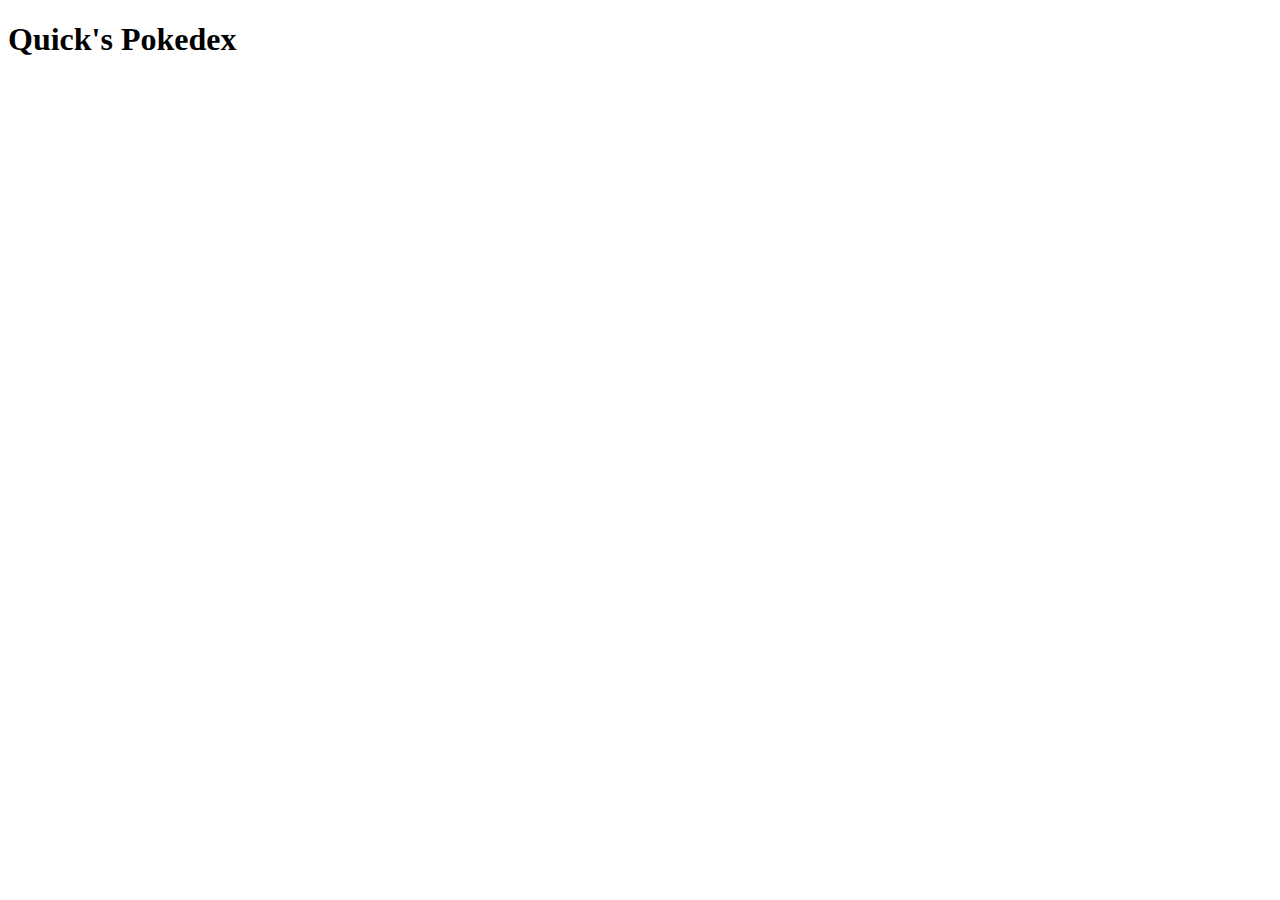
==== index.html @ 7244da4f "pokedex1" ====
<!DOCTYPE html>
<html lang="en">
    <head>
        <meta charset="UTF-8" />
        <meta name="viewport" content="width=device-width, initial-scale=1.0" />
        <meta http-equiv="X-UA-Compatible" content="ie=edge" />
        <title>Quick's Pokedex</title>
        <link rel="stylesheet" href="pokemon.css" />
        <link
            href="https://fonts.googleapis.com/css?family=Rubik&display=swap"
            rel="stylesheet"
        />
    </head>
    <body>
        <div class="container">
            <h1>Quick's Pokedex</h1>
            <ul id="pokedex"></ul>
        </div>
        <script src="app.js"></script>
    </body>
</html>
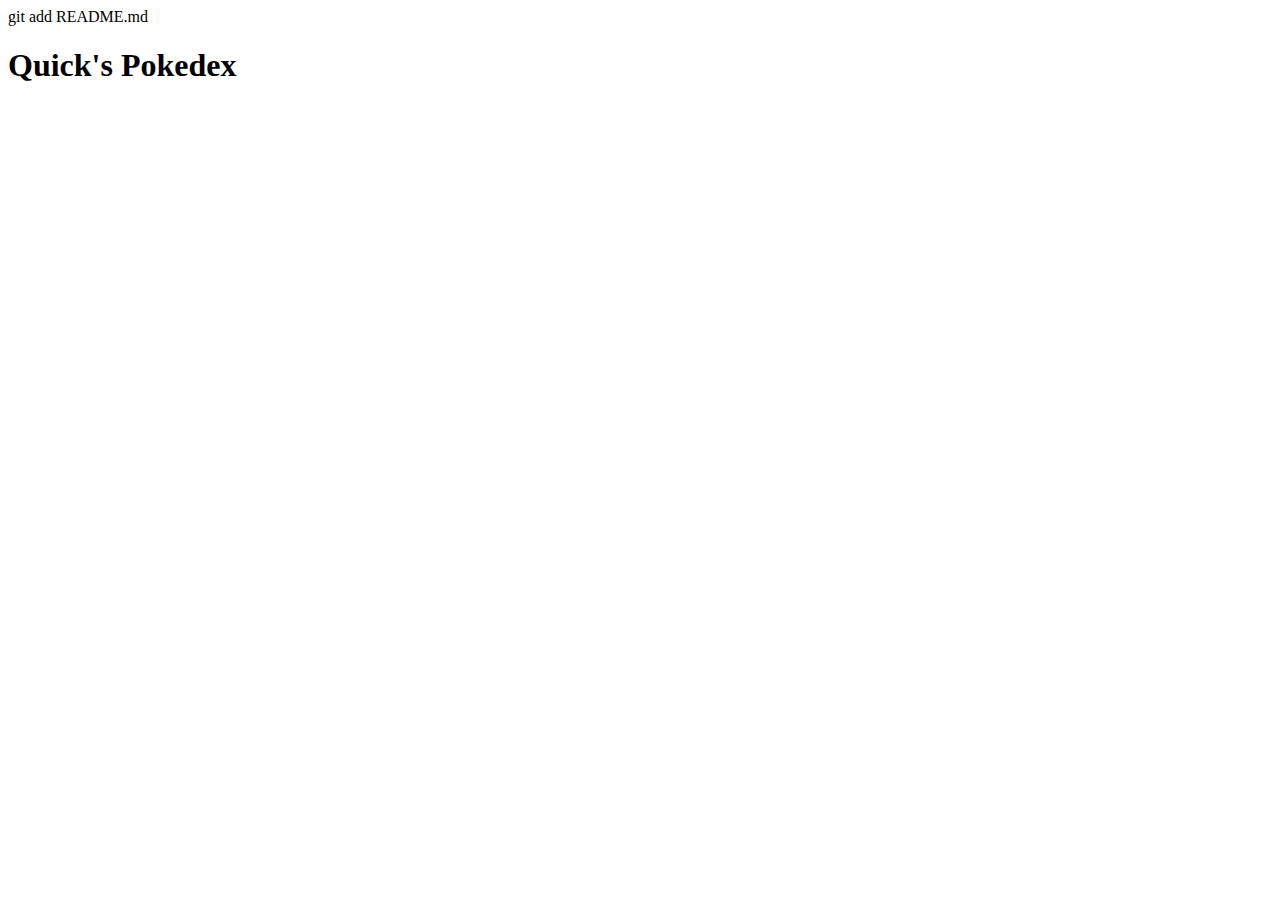
==== commit ac6432a2: "pokedex" ====
--- a/index.html
+++ b/index.html
@@ -1,4 +1,4 @@
-<!DOCTYPE html>
+<!DOCTYPE html>git add README.md
 <html lang="en">
     <head>
         <meta charset="UTF-8" />
@@ -12,10 +12,10 @@
         />
     </head>
     <body>
-        <div class="container">
+    <div class="container">
             <h1>Quick's Pokedex</h1>
             <ul id="pokedex"></ul>
-        </div>
+    </div>
         <script src="app.js"></script>
     </body>
 </html>
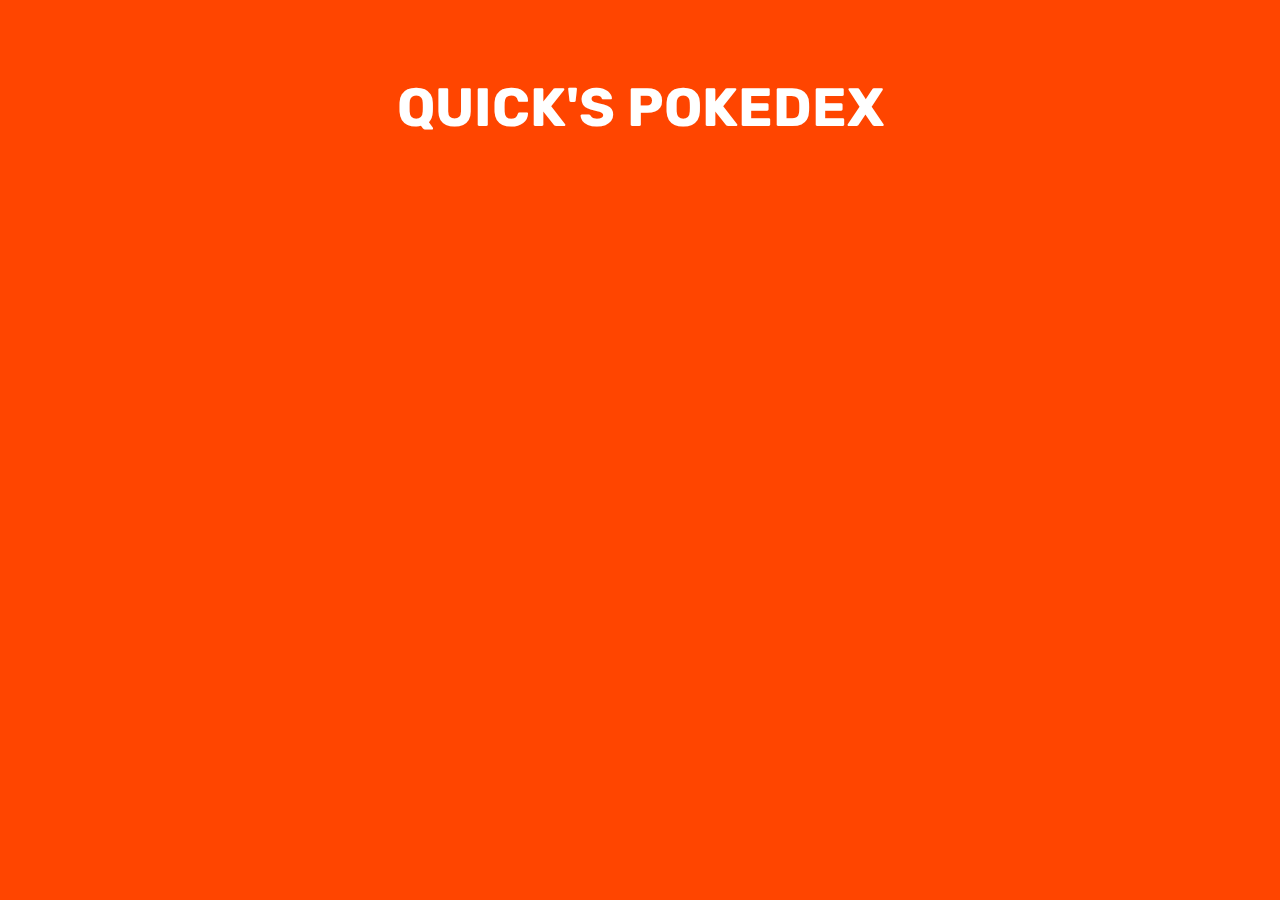
==== commit 0408074c: "pokedex24" ====
--- a/index.html
+++ b/index.html
@@ -1,21 +1,21 @@
-<!DOCTYPE html>git add README.md
+<!DOCTYPE html>
 <html lang="en">
-    <head>
-        <meta charset="UTF-8" />
-        <meta name="viewport" content="width=device-width, initial-scale=1.0" />
-        <meta http-equiv="X-UA-Compatible" content="ie=edge" />
-        <title>Quick's Pokedex</title>
-        <link rel="stylesheet" href="pokemon.css" />
-        <link
-            href="https://fonts.googleapis.com/css?family=Rubik&display=swap"
-            rel="stylesheet"
-        />
-    </head>
-    <body>
+
+<head>
+    <meta charset="UTF-8">
+    <meta name="viewport" content="width=device-width, initial-scale=1.0">
+    <title>Quick's Pokedex</title>
+    <link rel="stylesheet" href="app.css" />
+    <link href="https://fonts.googleapis.com/css2?family=Rubik:wght@300&display=swap" rel="stylesheet" />
+
+</head>
+
+<body>
     <div class="container">
-            <h1>Quick's Pokedex</h1>
-            <ul id="pokedex"></ul>
+        <h1>Quick's Pokedex</h1>
+        <ol id="pokedex"></ol>
     </div>
-        <script src="app.js"></script>
-    </body>
-</html>
+    <script src="app.js"></script>
+</body>
+
+</html>--- a/app.css
+++ b/app.css
@@ -0,0 +1,69 @@
+body {
+    background-color: orangered;
+    margin: 0;
+    font-family: rubik;
+    color: white;
+}
+
+.card {
+    list-style: none;
+    padding: 40px;
+    background-color: #f4f4f4;
+    color: #222;
+    text-align: center;
+}
+
+.card-title {
+    text-transform: uppercase;
+    font-size: 32px;
+    font-weight: normal;
+    margin-bottom: 0;
+}
+
+.card-subtitle {
+    font-weight: lighter;
+    margin-top: 5px;
+    color: #666;
+}
+
+.card-image {
+    height: 180px;
+}
+
+#pokedex {
+    padding-inline-start: 0;
+    display: grid;
+    grid-template-columns: repeat(auto-fit, minmax(320px, 1fr));
+    grid-gap: 20px;
+}
+
+.container {
+    padding: 40px;
+    margin: 0 auto;
+}
+
+h1 {
+    text-transform: uppercase;
+    text-align: center;
+    font-size: 54px;
+}
+
+.card:hover {
+    animation: bounce 0.5s linear;
+}
+
+@keyframes bounce {
+    20% {
+        transform: translateY(-6px);
+    }
+    40% {
+        transform: translateY(0px);
+    }
+
+    80% {
+        transform: translateY(-2px);
+    }
+    100% {
+        transform: translateY(-0);
+    }
+}
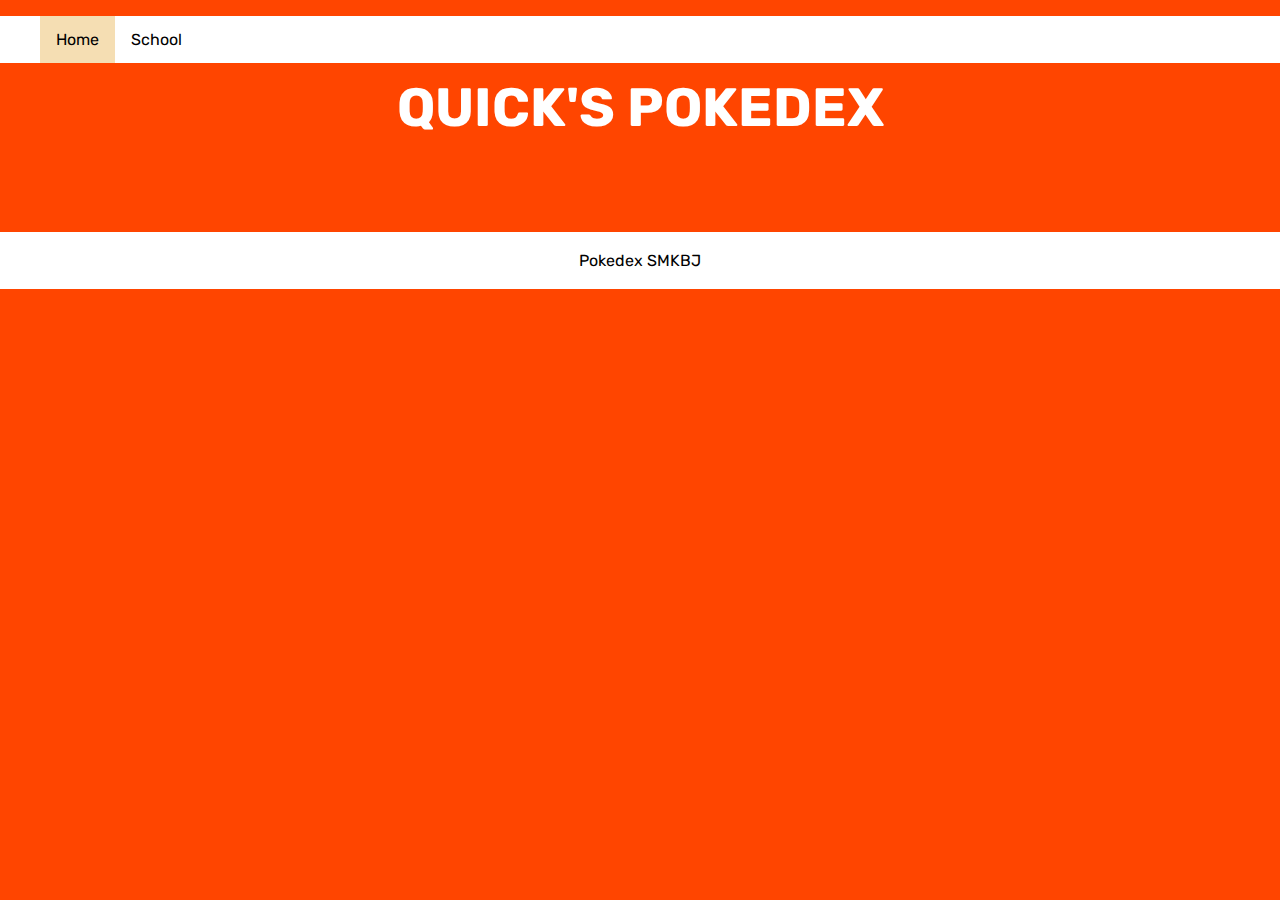
==== commit d666f53c: "pokedex25(1)" ====
--- a/index.html
+++ b/index.html
@@ -7,15 +7,63 @@
     <title>Quick's Pokedex</title>
     <link rel="stylesheet" href="app.css" />
     <link href="https://fonts.googleapis.com/css2?family=Rubik:wght@300&display=swap" rel="stylesheet" />
+    <style>
+        ul {
+            list-style-type: none;
+            margin: 10;
+            padding: 10;
+            overflow: hidden;
+            background-color: white;
+        }
 
+        li {
+            float: left;
+        }
+
+        li a {
+            display: block;
+            color: black;
+            text-align: center;
+            padding: 14px 16px;
+            text-decoration: none;
+        }
+
+        li a:hover:not(.active) {
+            background-color: wheat;
+        }
+
+        .active {
+            background-color: wheat;
+        }
+
+        footer {
+            text-align: center;
+            padding: 3px;
+            background-color: white;
+            color: black;
+        }
+    </style>
+    <link rel="icon" type="image/x-icon" href="C:\Users\HPPC\Desktop\pokedex\CI_GBC_PokemonGoldAndSilver_CharaPikachu_image500w.jpg">
 </head>
 
 <body>
+    
+    <ul>
+        <li><a class="active" href="#home">Home</a></li>
+        <li><a href="https://ms.wikipedia.org/wiki/Sekolah_Menengah_Kebangsaan_Bukit_Jambul">School</a></li>
+    </ul>
+
     <div class="container">
         <h1>Quick's Pokedex</h1>
         <ol id="pokedex"></ol>
+        <script src="app.js"></script>
     </div>
-    <script src="app.js"></script>
 </body>
 
+<footer>
+    <p>Pokedex SMKBJ</p>
+    <script src="https://static.elfsight.com/platform/platform.js" data-use-service-core defer></script>
+    <div class="elfsight-app-55adb5fb-32e7-4c2c-b952-54c0d1f088ab"></div>
+</footer>
+
 </html>--- a/app.css
+++ b/app.css
@@ -67,3 +67,9 @@
         transform: translateY(-0);
     }
 }
+
+ul{
+        position: fixed;
+        top: 0;
+        width: 100%;
+    }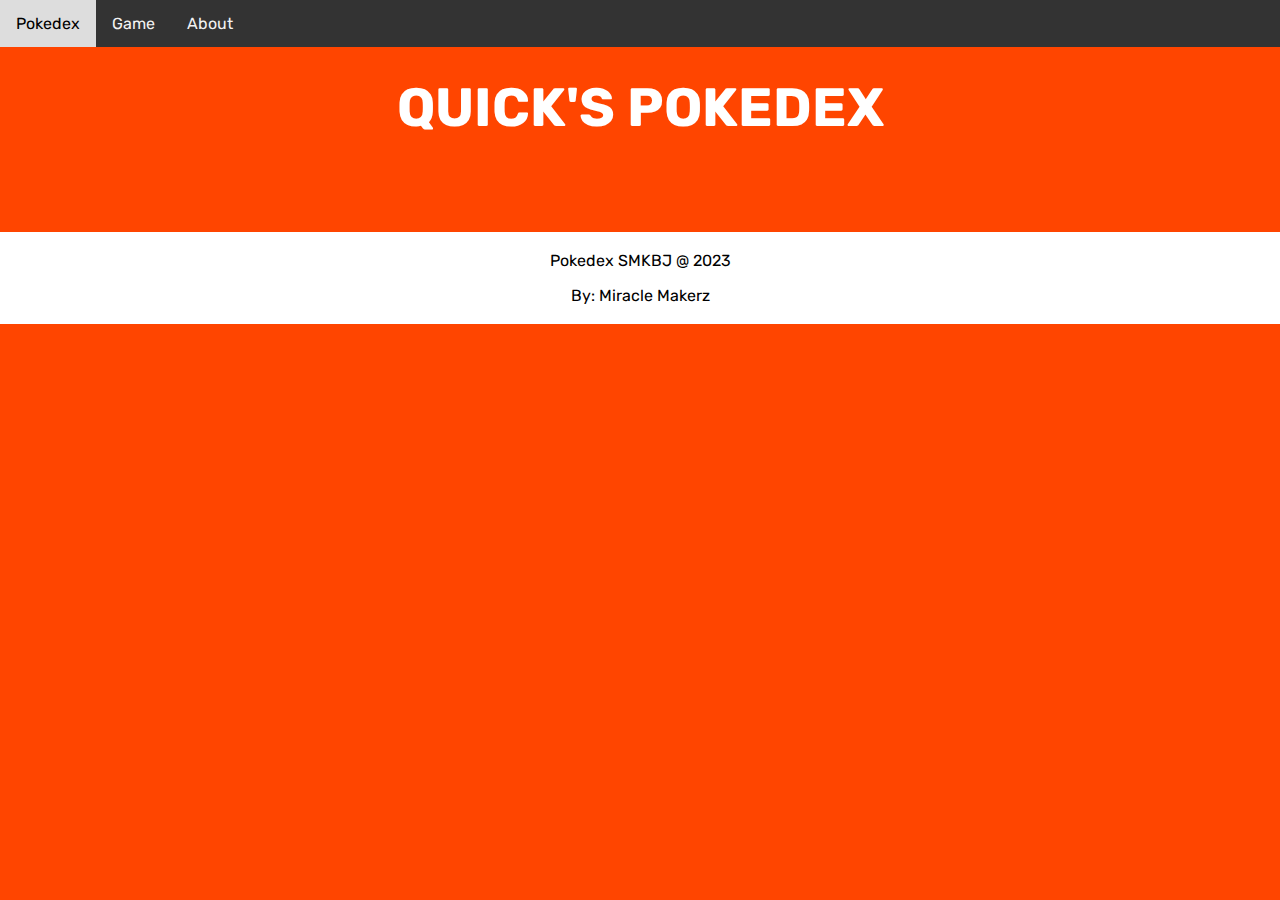
==== commit 70f1d2ce: "pokedex25(3)" ====
--- a/index.html
+++ b/index.html
@@ -6,52 +6,17 @@
     <meta name="viewport" content="width=device-width, initial-scale=1.0">
     <title>Quick's Pokedex</title>
     <link rel="stylesheet" href="app.css" />
+    <link rel="icon" type="image/x-icon" href="favicon.ico">
     <link href="https://fonts.googleapis.com/css2?family=Rubik:wght@300&display=swap" rel="stylesheet" />
-    <style>
-        ul {
-            list-style-type: none;
-            margin: 10;
-            padding: 10;
-            overflow: hidden;
-            background-color: white;
-        }
-
-        li {
-            float: left;
-        }
-
-        li a {
-            display: block;
-            color: black;
-            text-align: center;
-            padding: 14px 16px;
-            text-decoration: none;
-        }
-
-        li a:hover:not(.active) {
-            background-color: wheat;
-        }
-
-        .active {
-            background-color: wheat;
-        }
-
-        footer {
-            text-align: center;
-            padding: 3px;
-            background-color: white;
-            color: black;
-        }
-    </style>
     <link rel="icon" type="image/x-icon" href="C:\Users\HPPC\Desktop\pokedex\CI_GBC_PokemonGoldAndSilver_CharaPikachu_image500w.jpg">
 </head>
 
 <body>
-    
-    <ul>
-        <li><a class="active" href="#home">Home</a></li>
-        <li><a href="https://ms.wikipedia.org/wiki/Sekolah_Menengah_Kebangsaan_Bukit_Jambul">School</a></li>
-    </ul>
+    <div class="navbar">
+        <a href="index.html">Pokedex</a>
+        <a href="game.html">Game</a>
+        <a href="about.html">About</a>
+      </div>
 
     <div class="container">
         <h1>Quick's Pokedex</h1>
@@ -61,7 +26,8 @@
 </body>
 
 <footer>
-    <p>Pokedex SMKBJ</p>
+    <p>Pokedex SMKBJ @ 2023</p>
+    <p>By: Miracle Makerz</p>
     <script src="https://static.elfsight.com/platform/platform.js" data-use-service-core defer></script>
     <div class="elfsight-app-55adb5fb-32e7-4c2c-b952-54c0d1f088ab"></div>
 </footer>
--- a/app.css
+++ b/app.css
@@ -3,6 +3,11 @@
     margin: 0;
     font-family: rubik;
     color: white;
+    -webkit-user-select: none;  /* Chrome all / Safari all */
+-moz-user-select: none;     /* Firefox all */
+-ms-user-select: none;      /* IE 10+ */
+-o-user-select: none;
+user-select: none;
 }
 
 .card {
@@ -67,9 +72,39 @@
         transform: translateY(-0);
     }
 }
+/* The navigation bar */
+.navbar {
+    overflow: hidden;
+    background-color: #333;
+    position: fixed; /* Set the navbar to fixed position */
+    top: 0; /* Position the navbar at the top of the page */
+    width: 100%; /* Full width */
+  }
+  
+  /* Links inside the navbar */
+  .navbar a {
+    float: left;
+    display: block;
+    color: #f2f2f2;
+    text-align: center;
+    padding: 14px 16px;
+    text-decoration: none;
+  }
+  
+  /* Change background on mouse-over */
+  .navbar a:hover {
+    background: #ddd;
+    color: black;
+  }
+  
+  /* Main content */
+  .main {
+    margin-top: 30px; /* Add a top margin to avoid content overlay */
+  }
 
-ul{
-        position: fixed;
-        top: 0;
-        width: 100%;
+    footer {
+        text-align: center;
+        padding: 3px;
+        background-color: white;
+        color: black;
     }